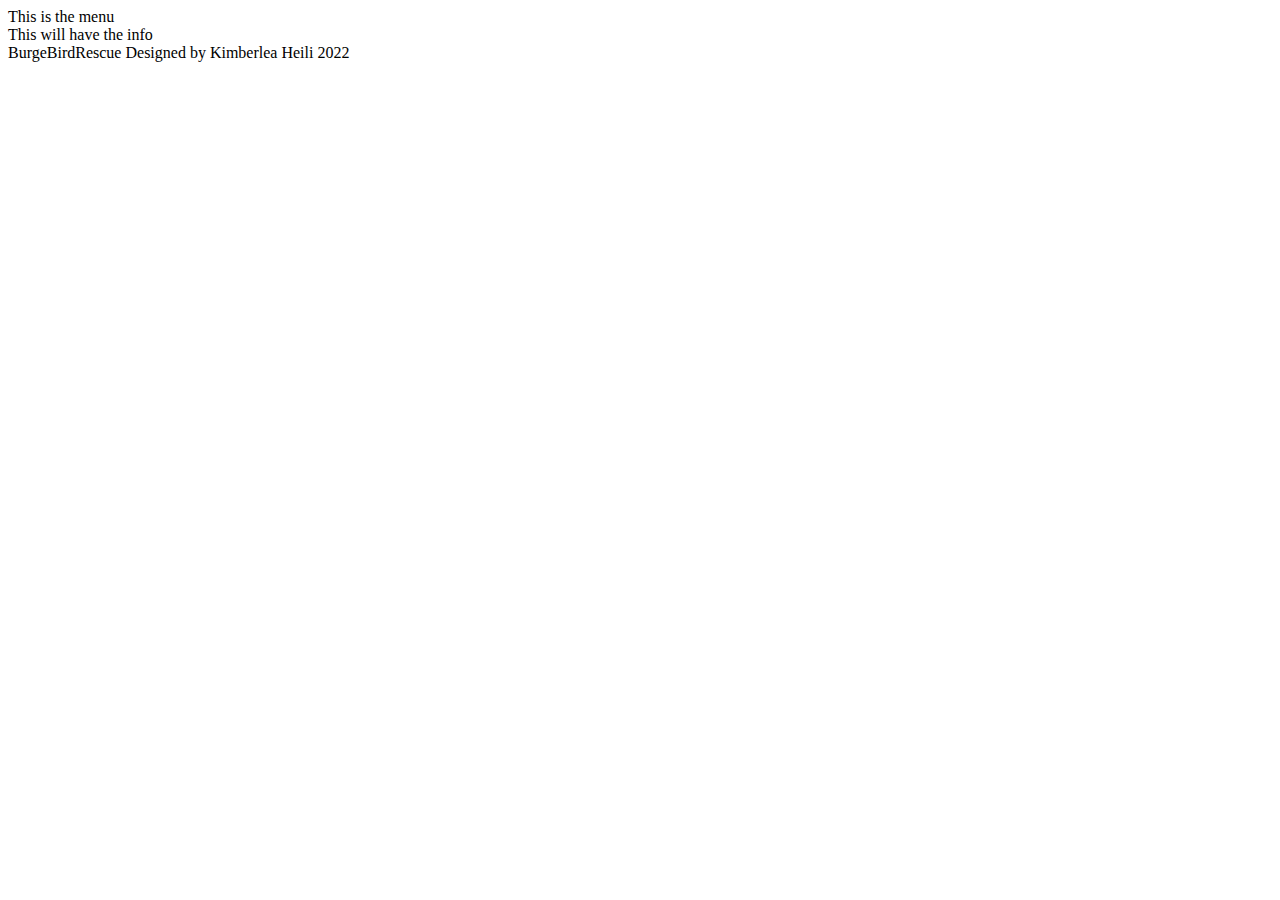
==== adoption.html @ ffa387c5 "Publish repo" ====
<!DOCTYPE html>
<html>
  <head>
    <title>Burge Bird Rescue - Adoptions</title>
    <link>
  </head>

  <body>
    <aside>
      This is the menu
    </aside>


    <main>
      This will have the info
    </main>


    <footer>
      <span>BurgeBirdRescue</span> <span>Designed by Kimberlea Heili 2022</span>
    </footer>
  </body>
</html>
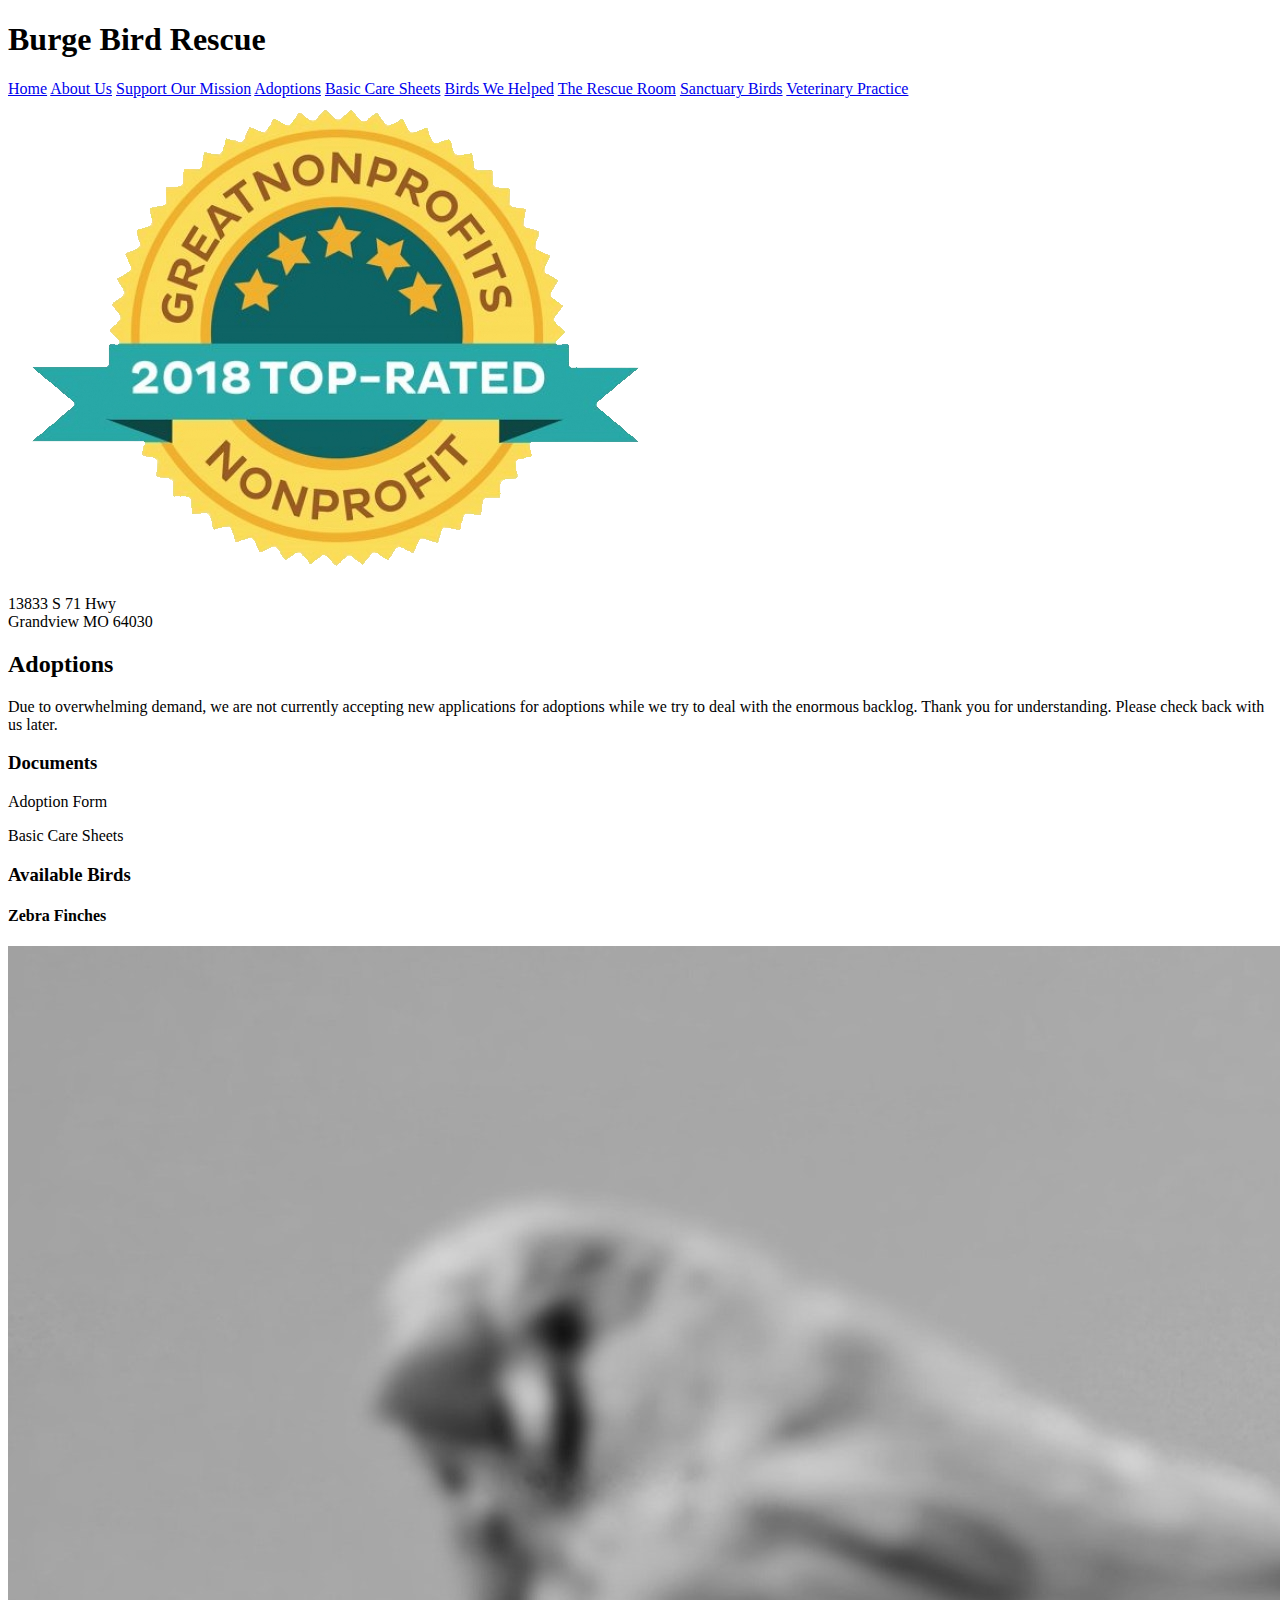
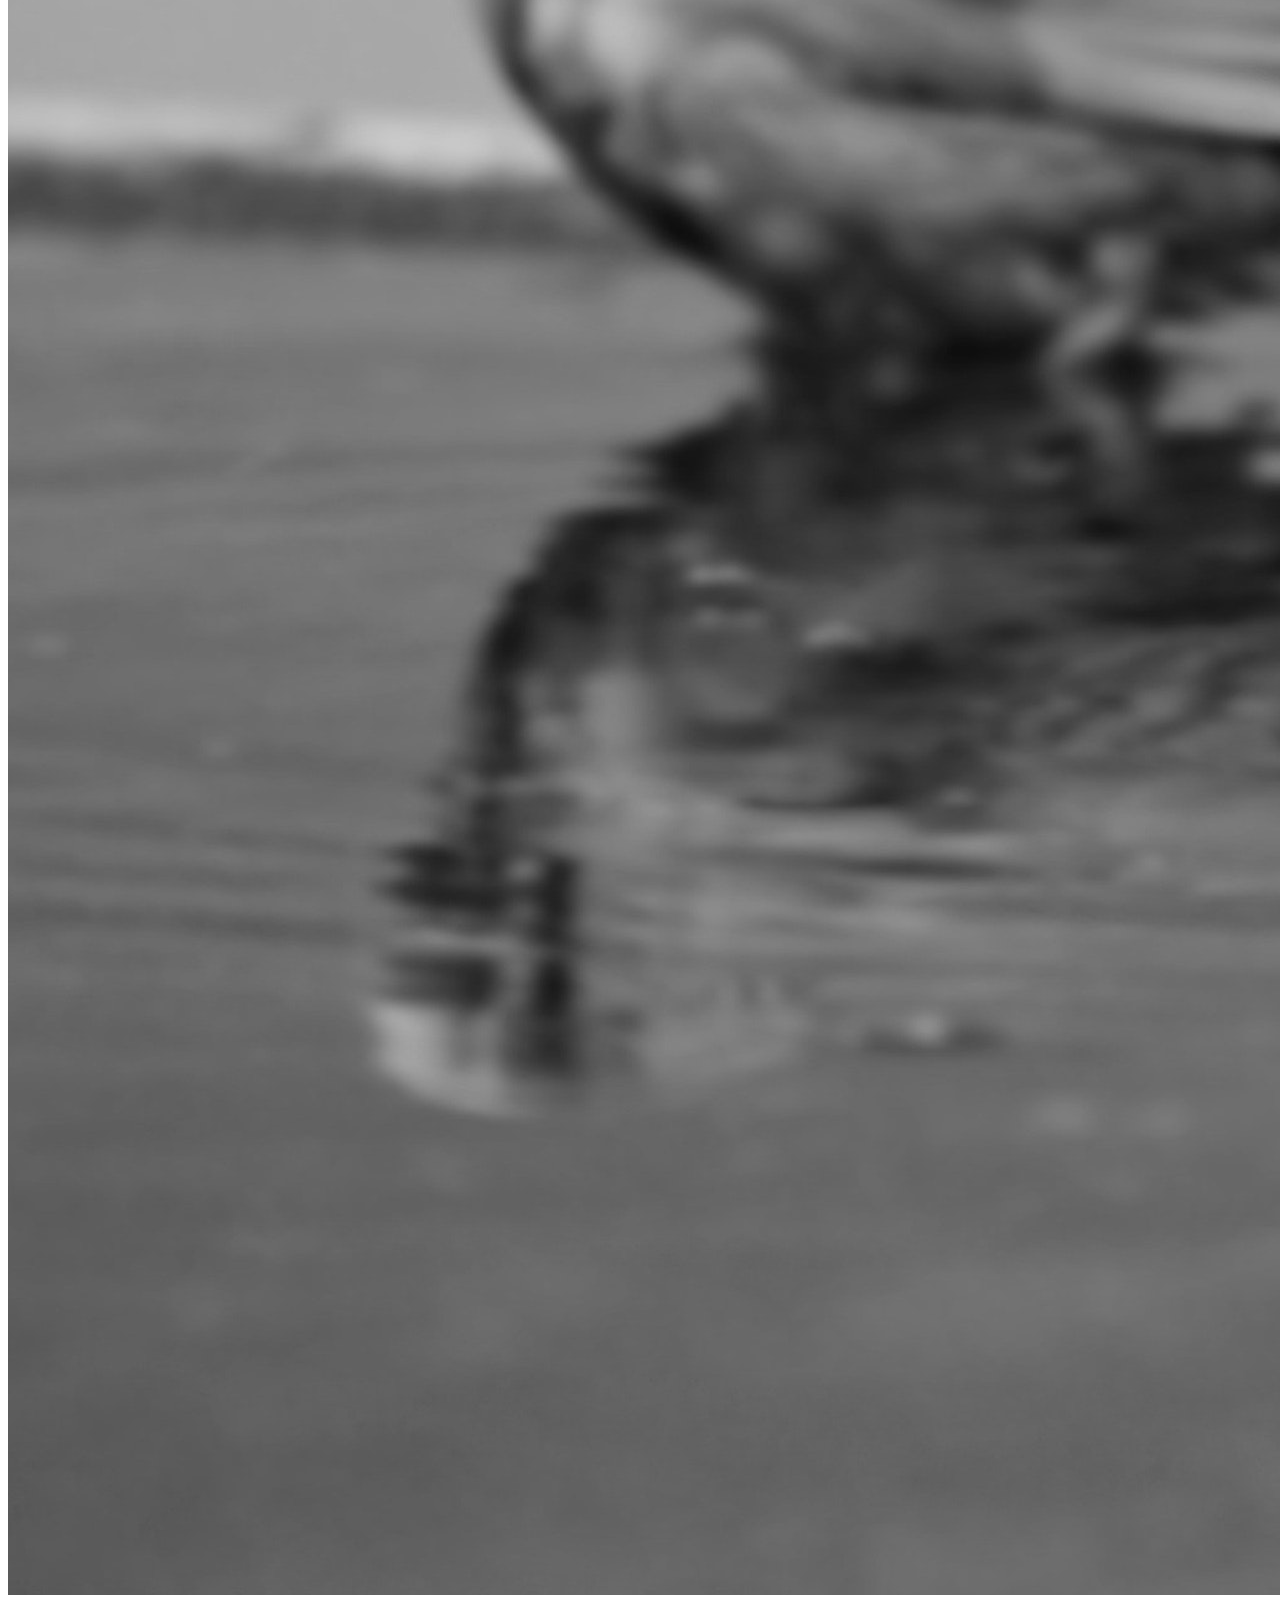
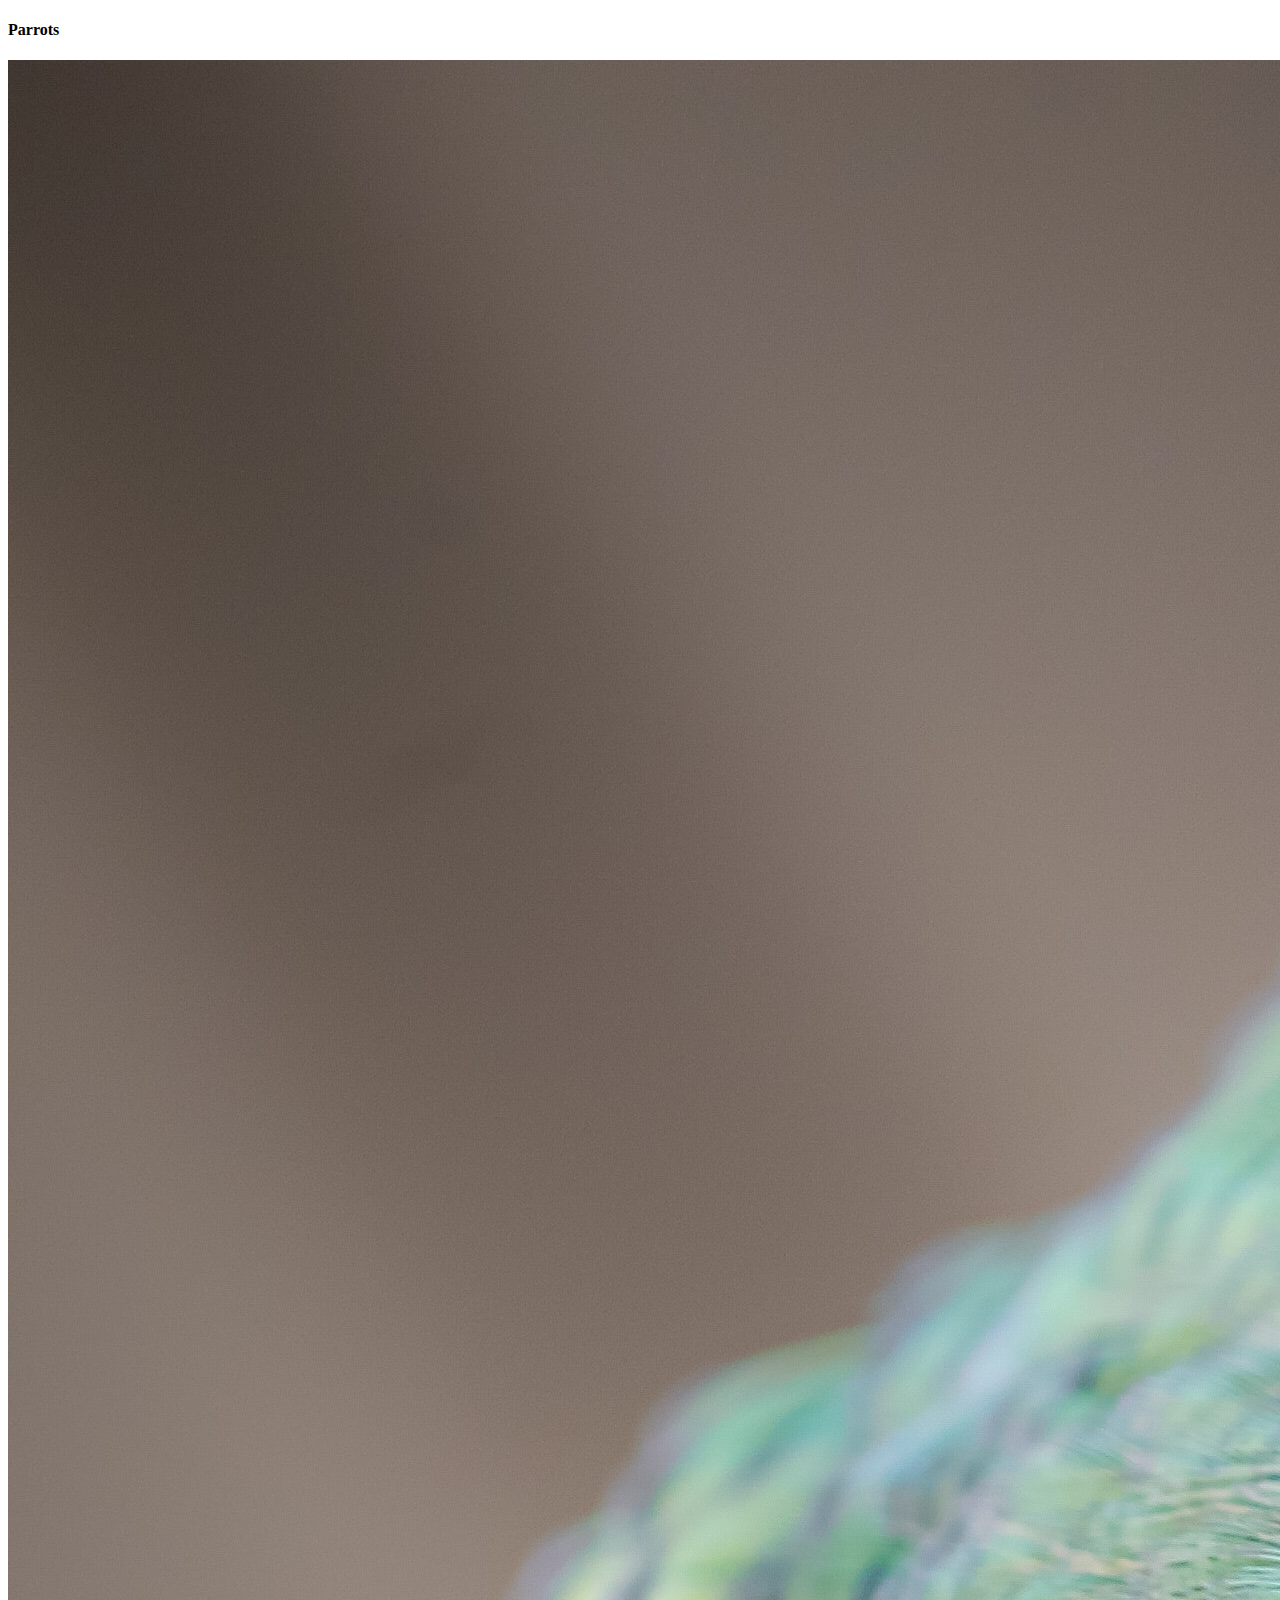
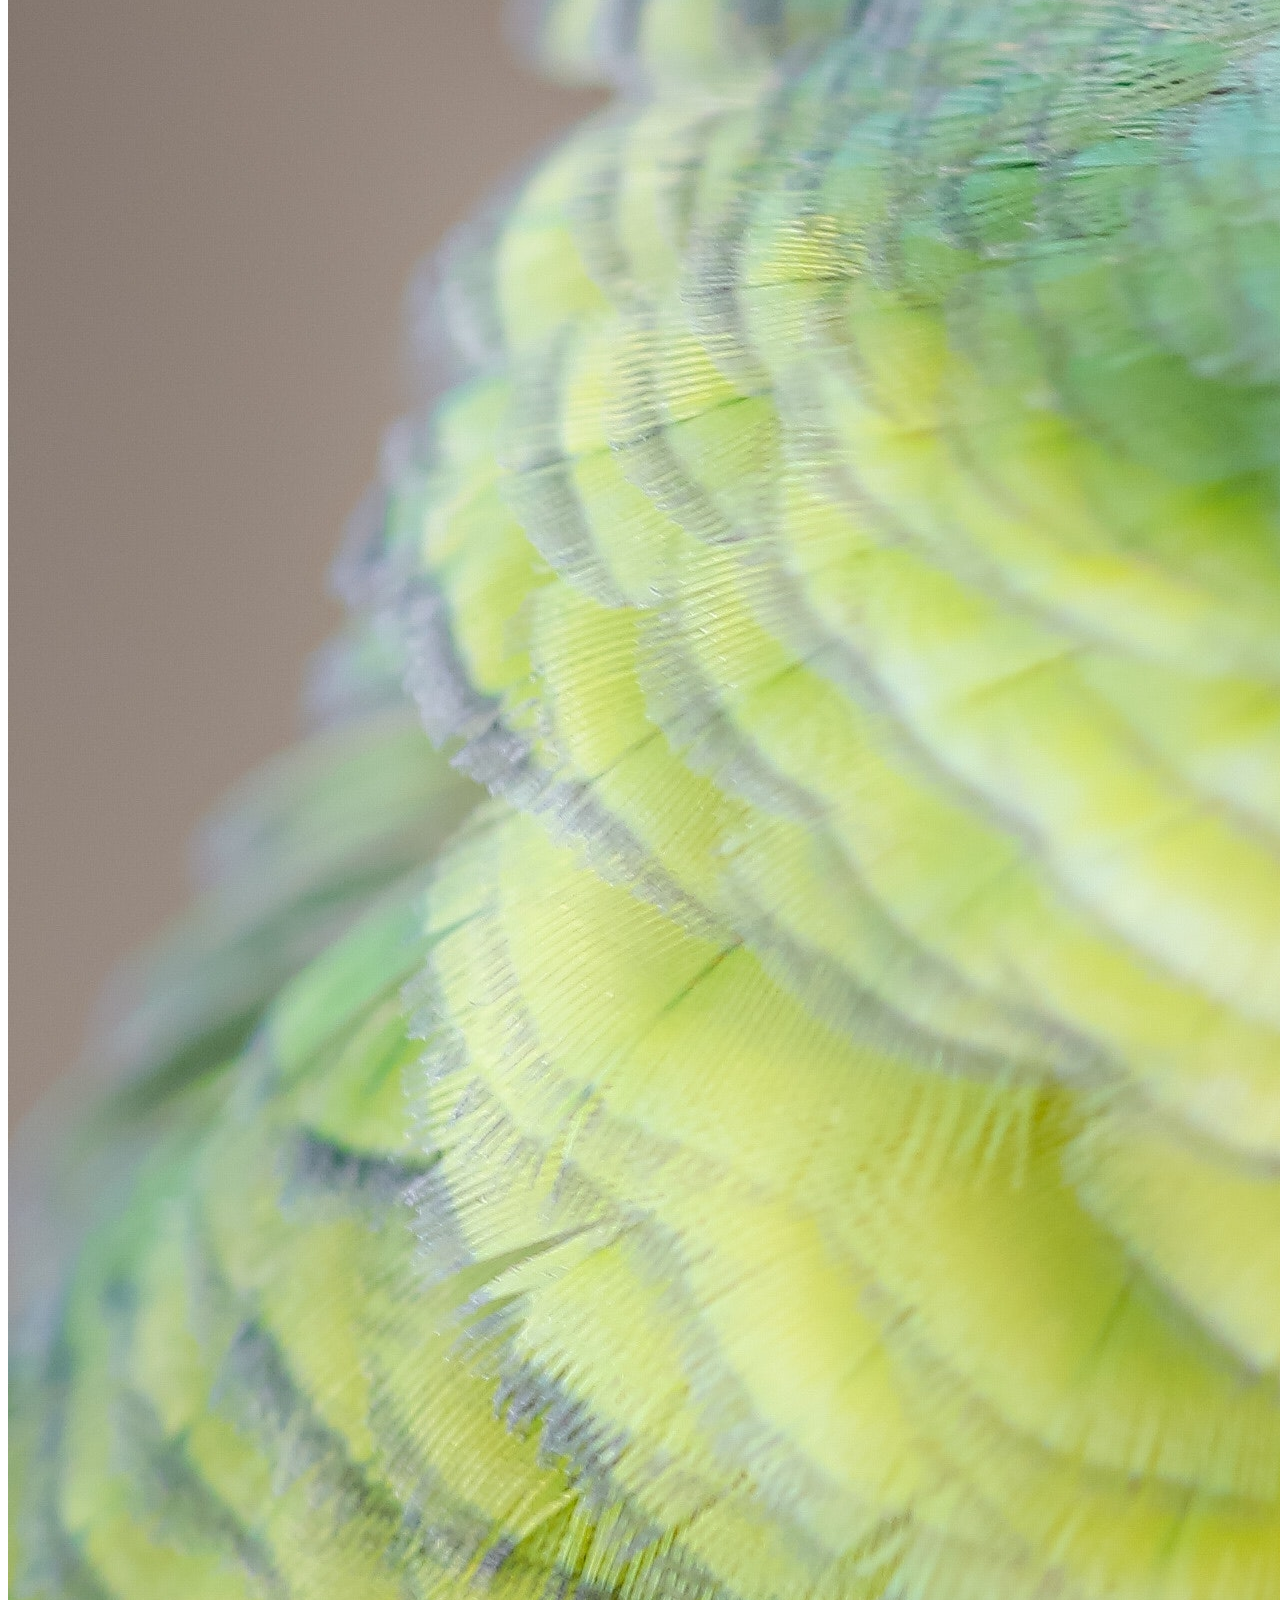
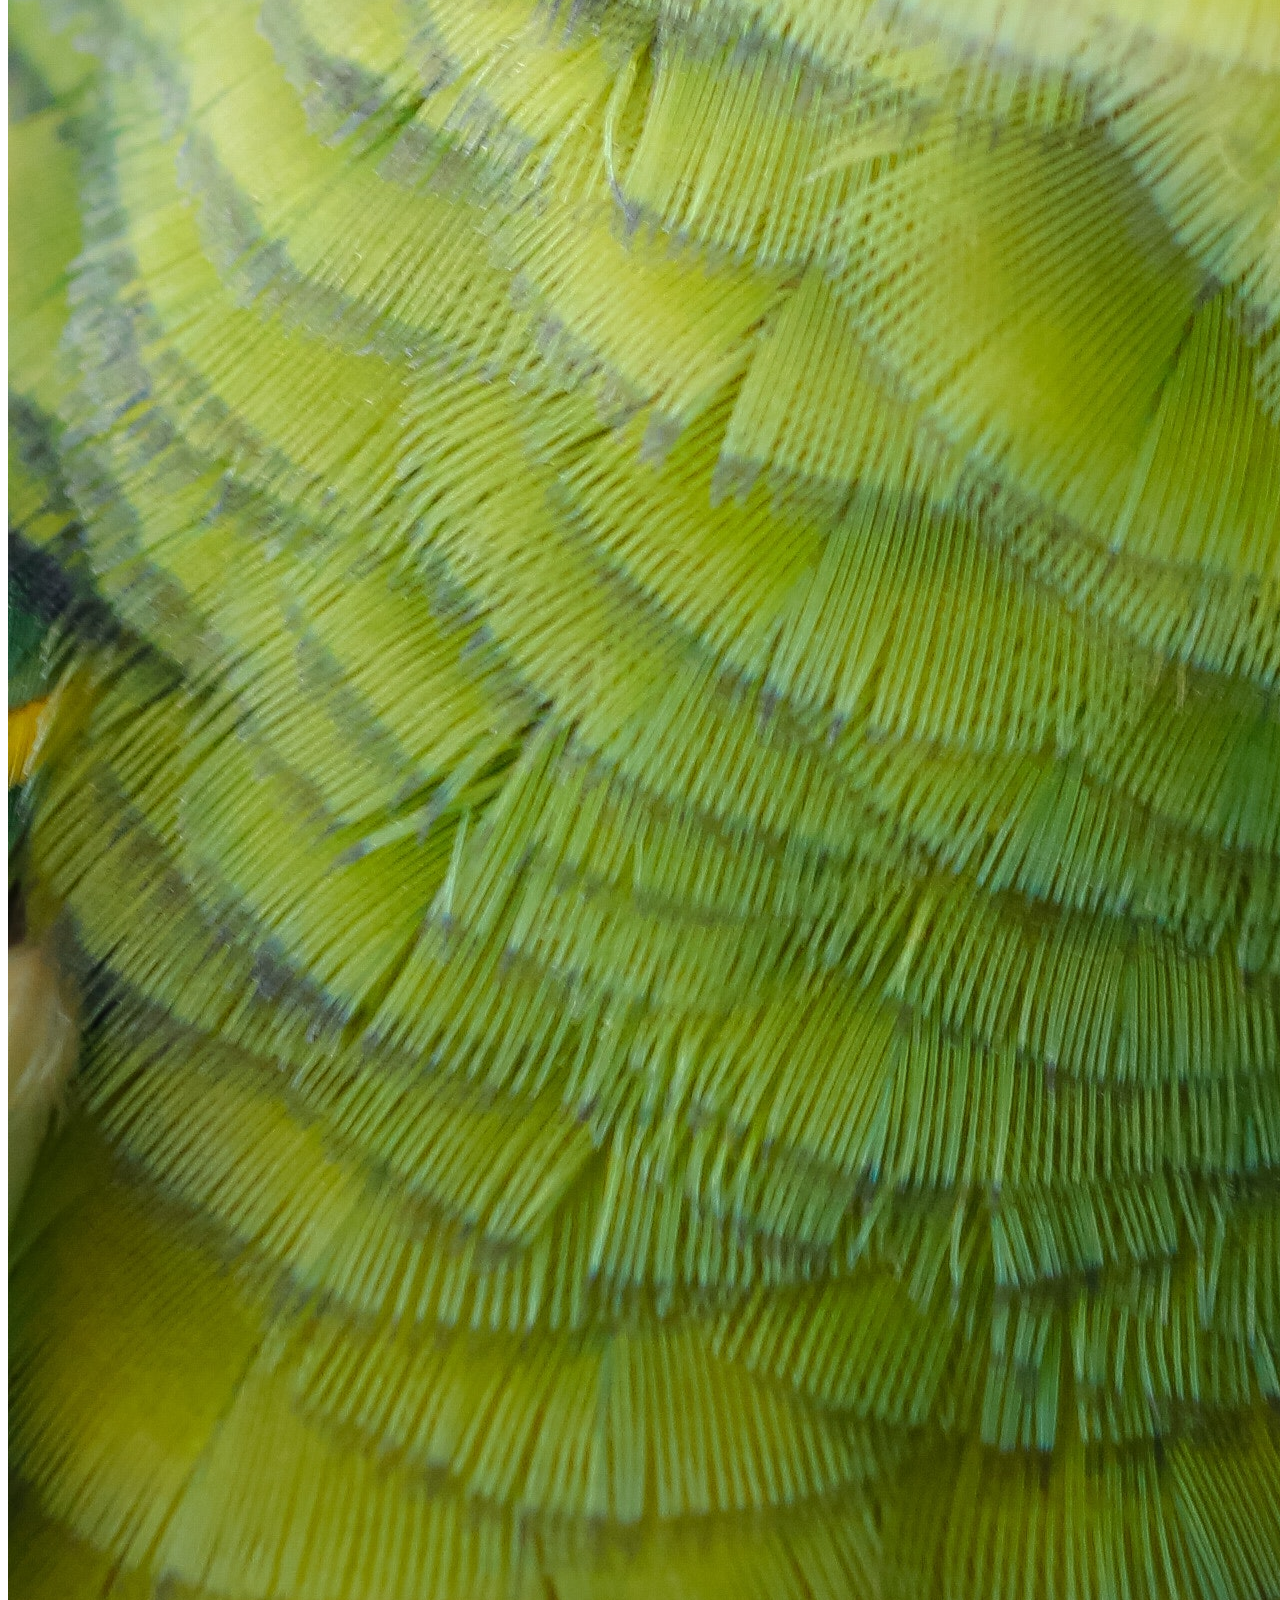
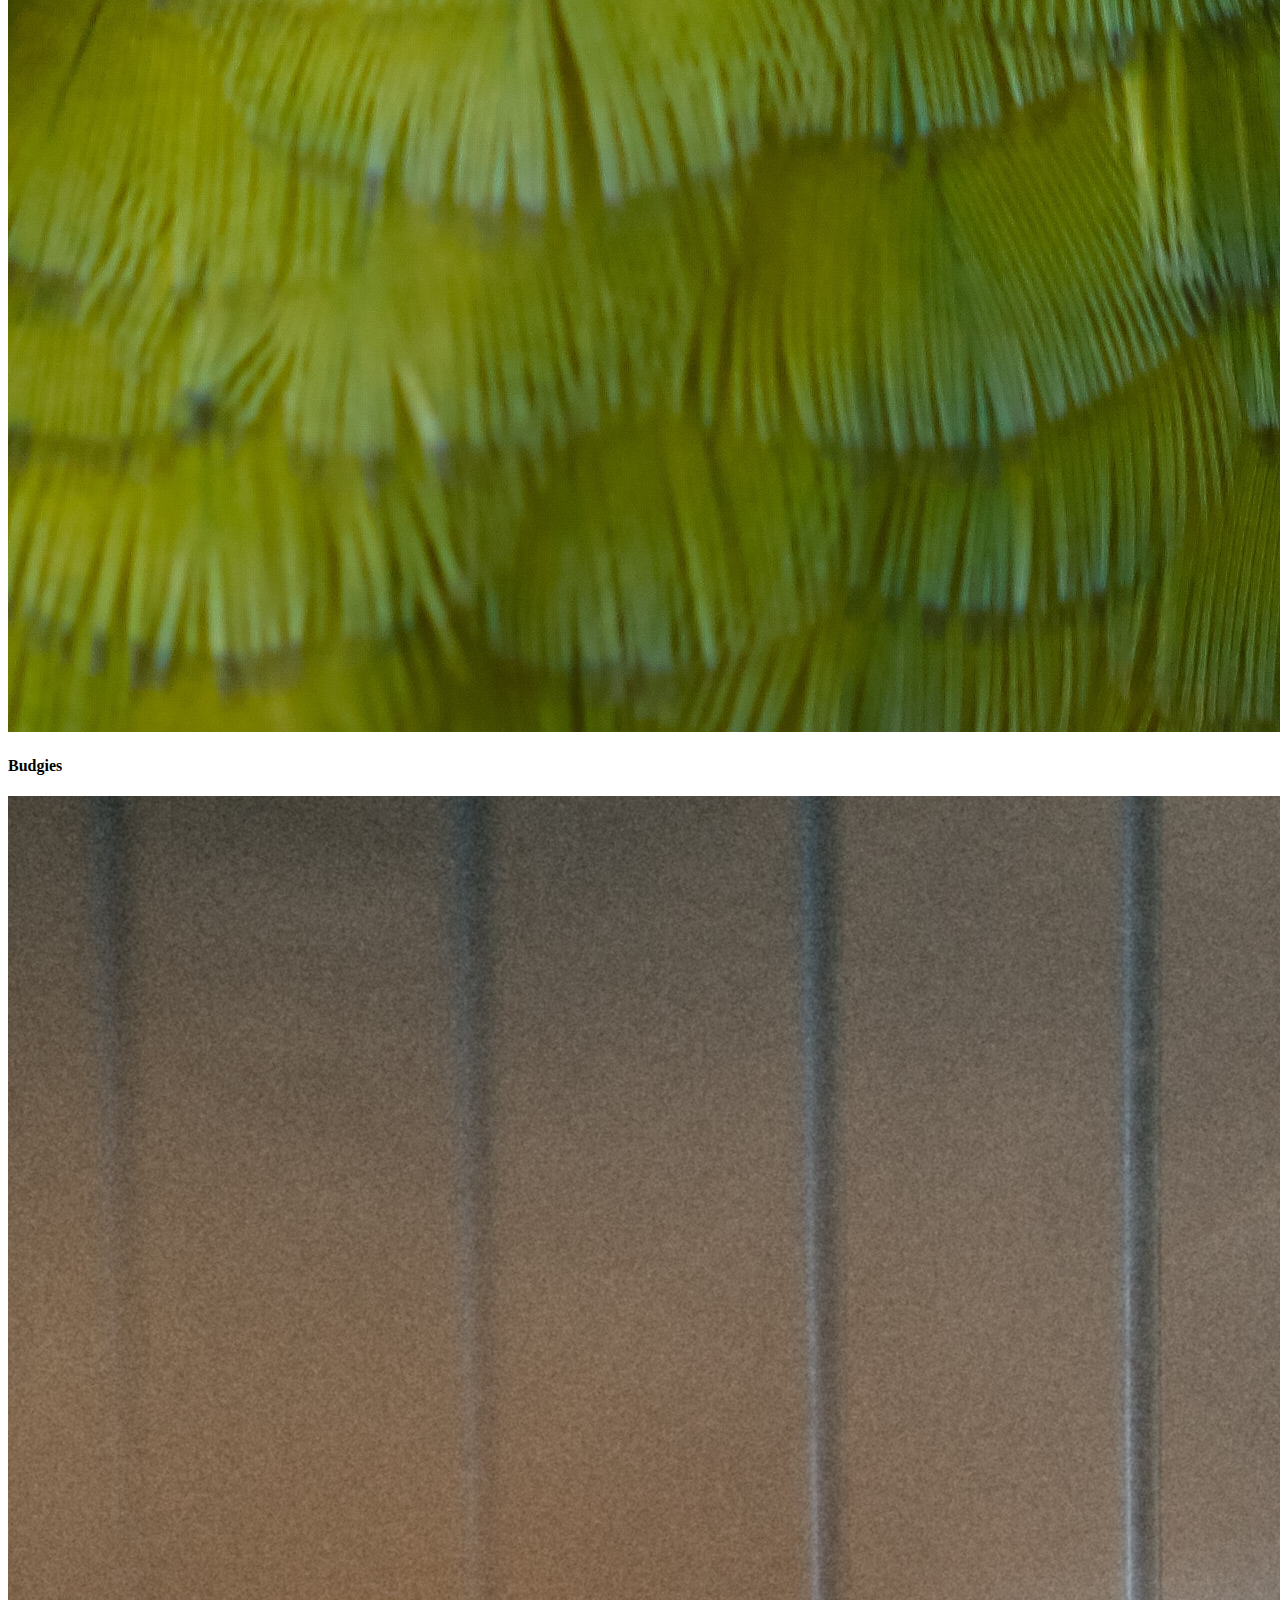
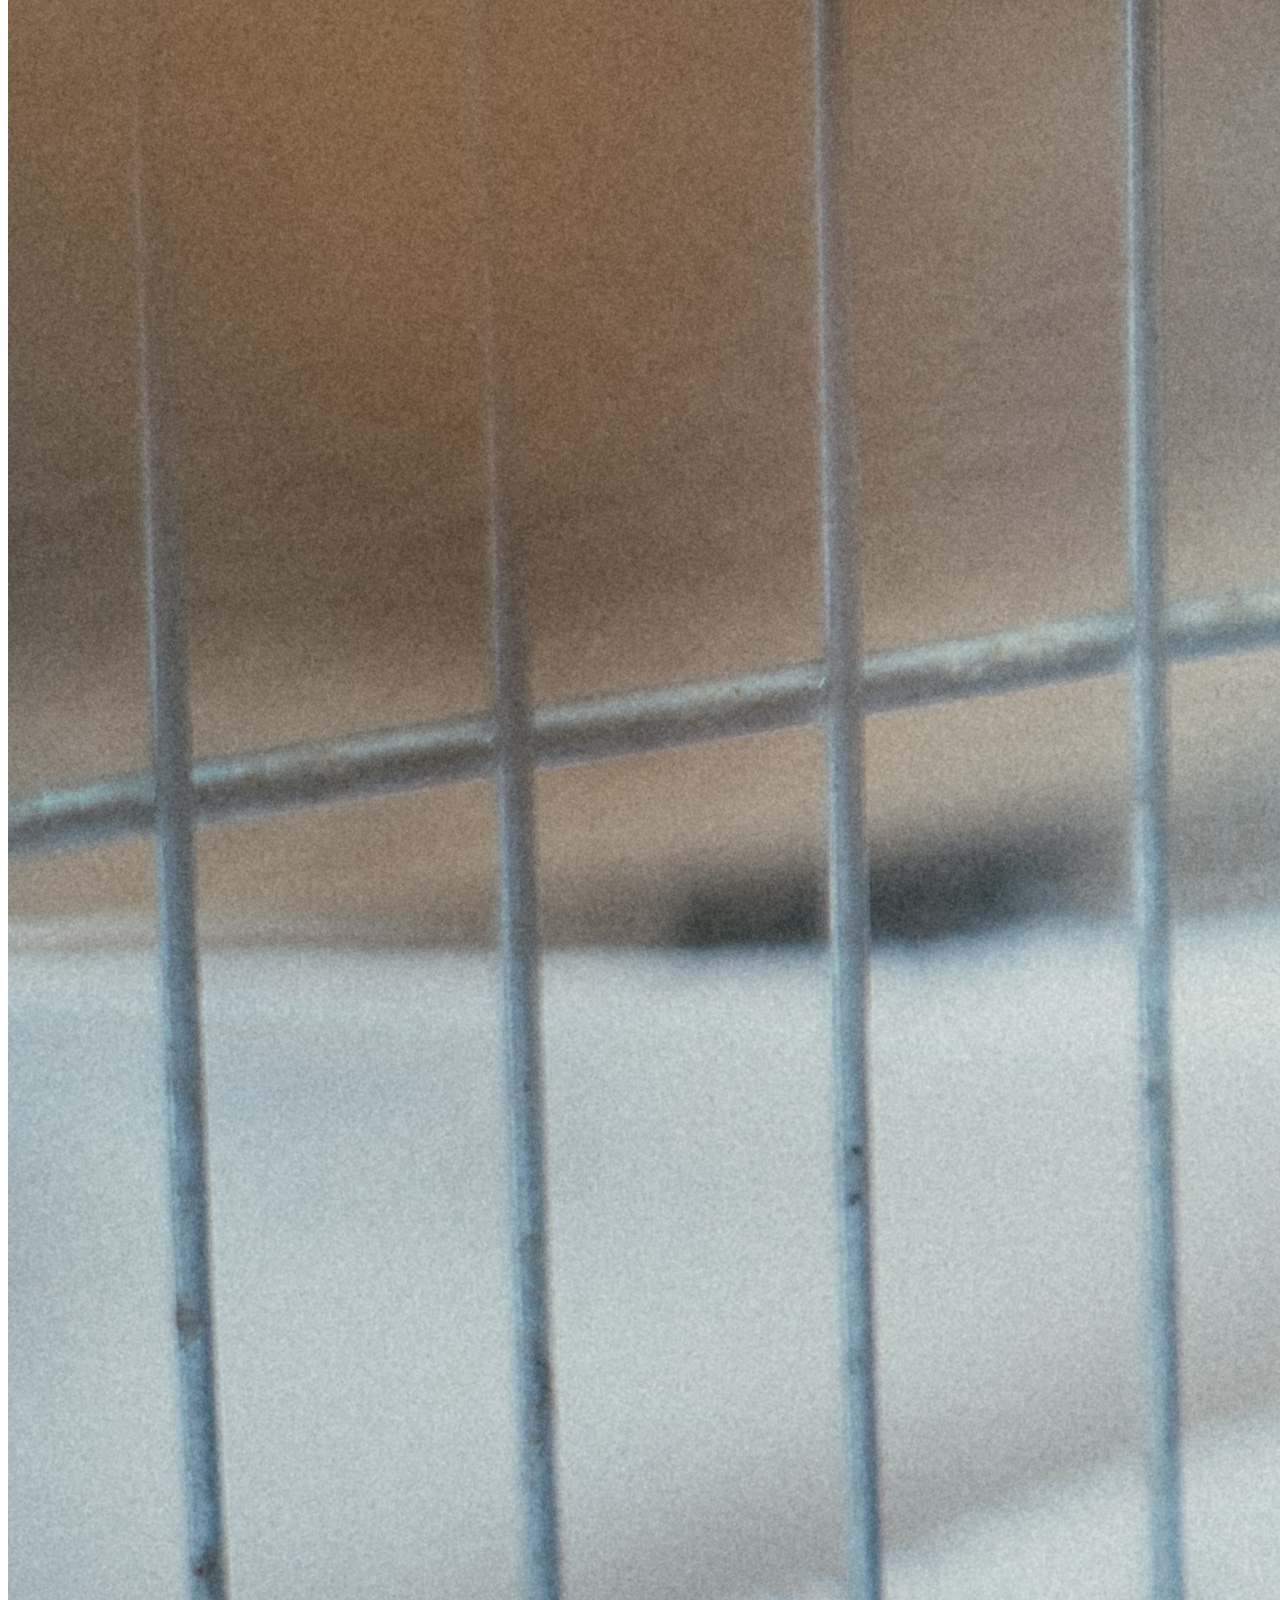
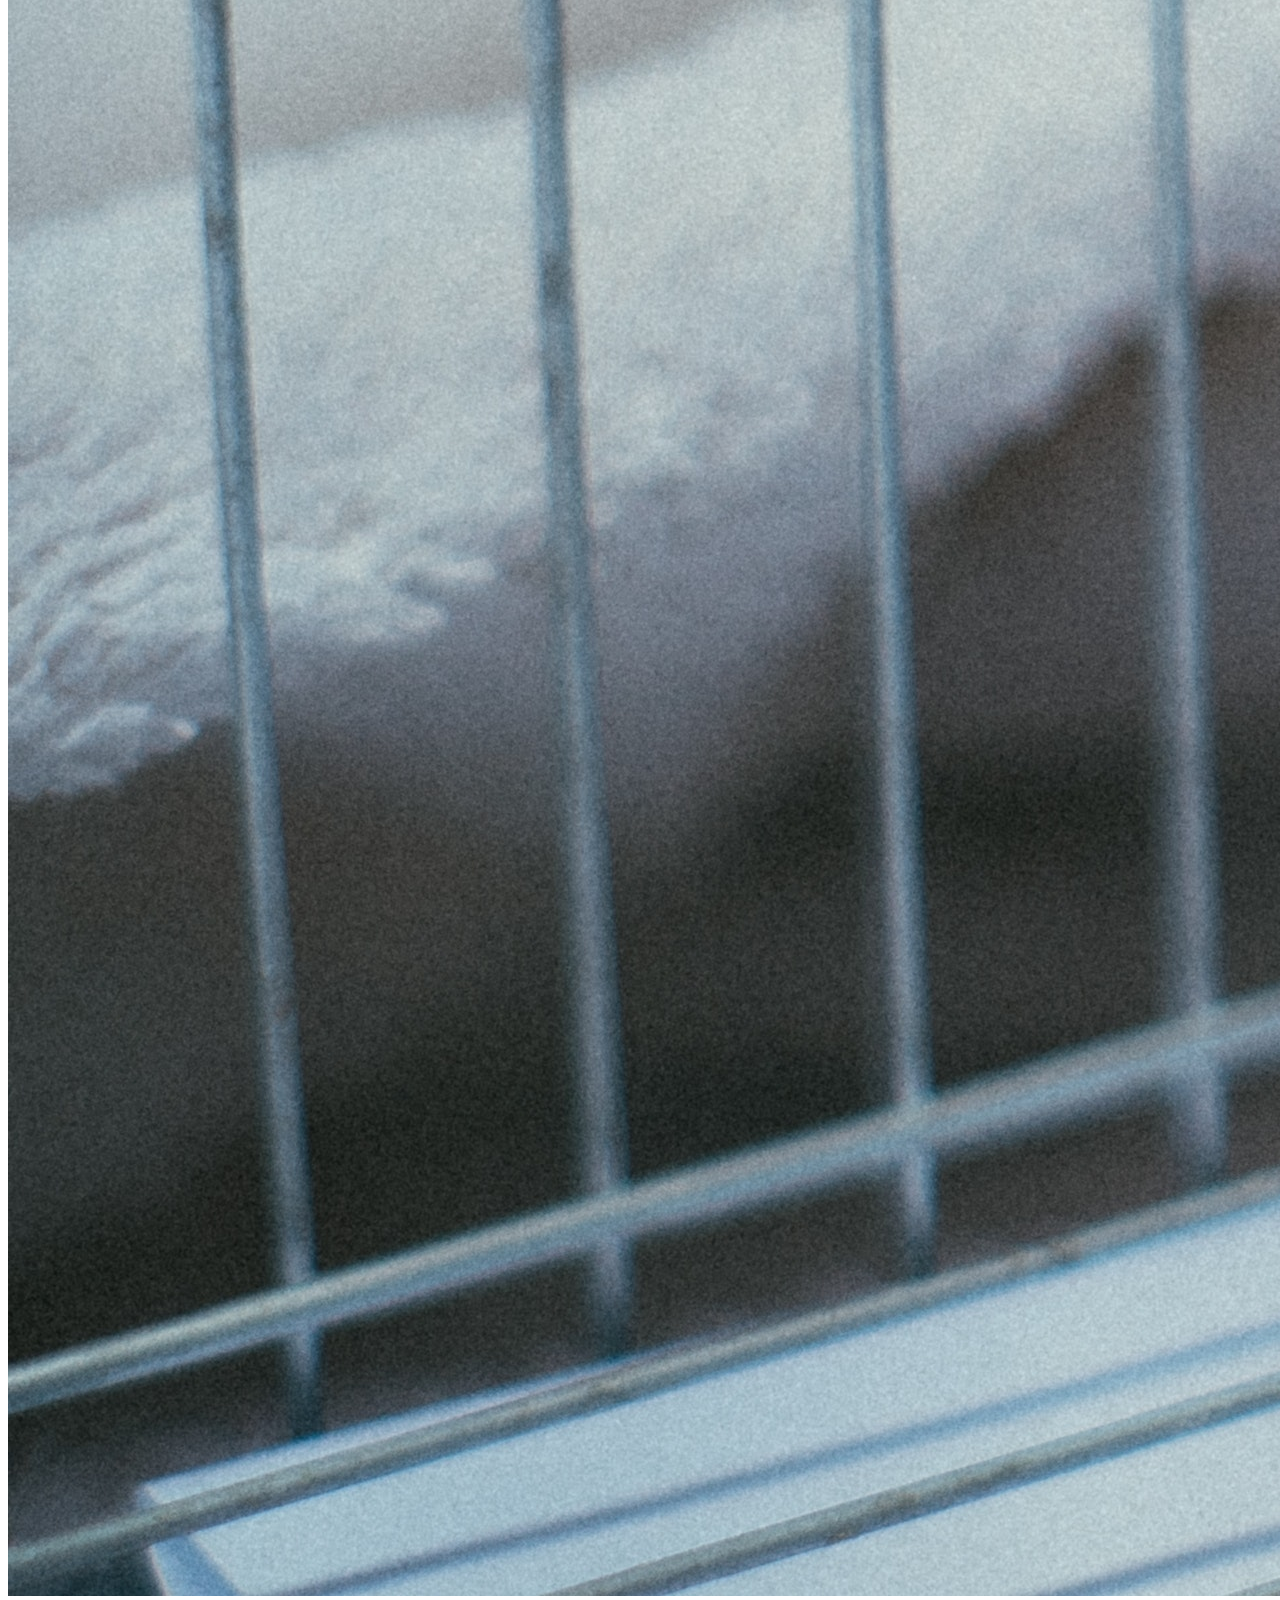
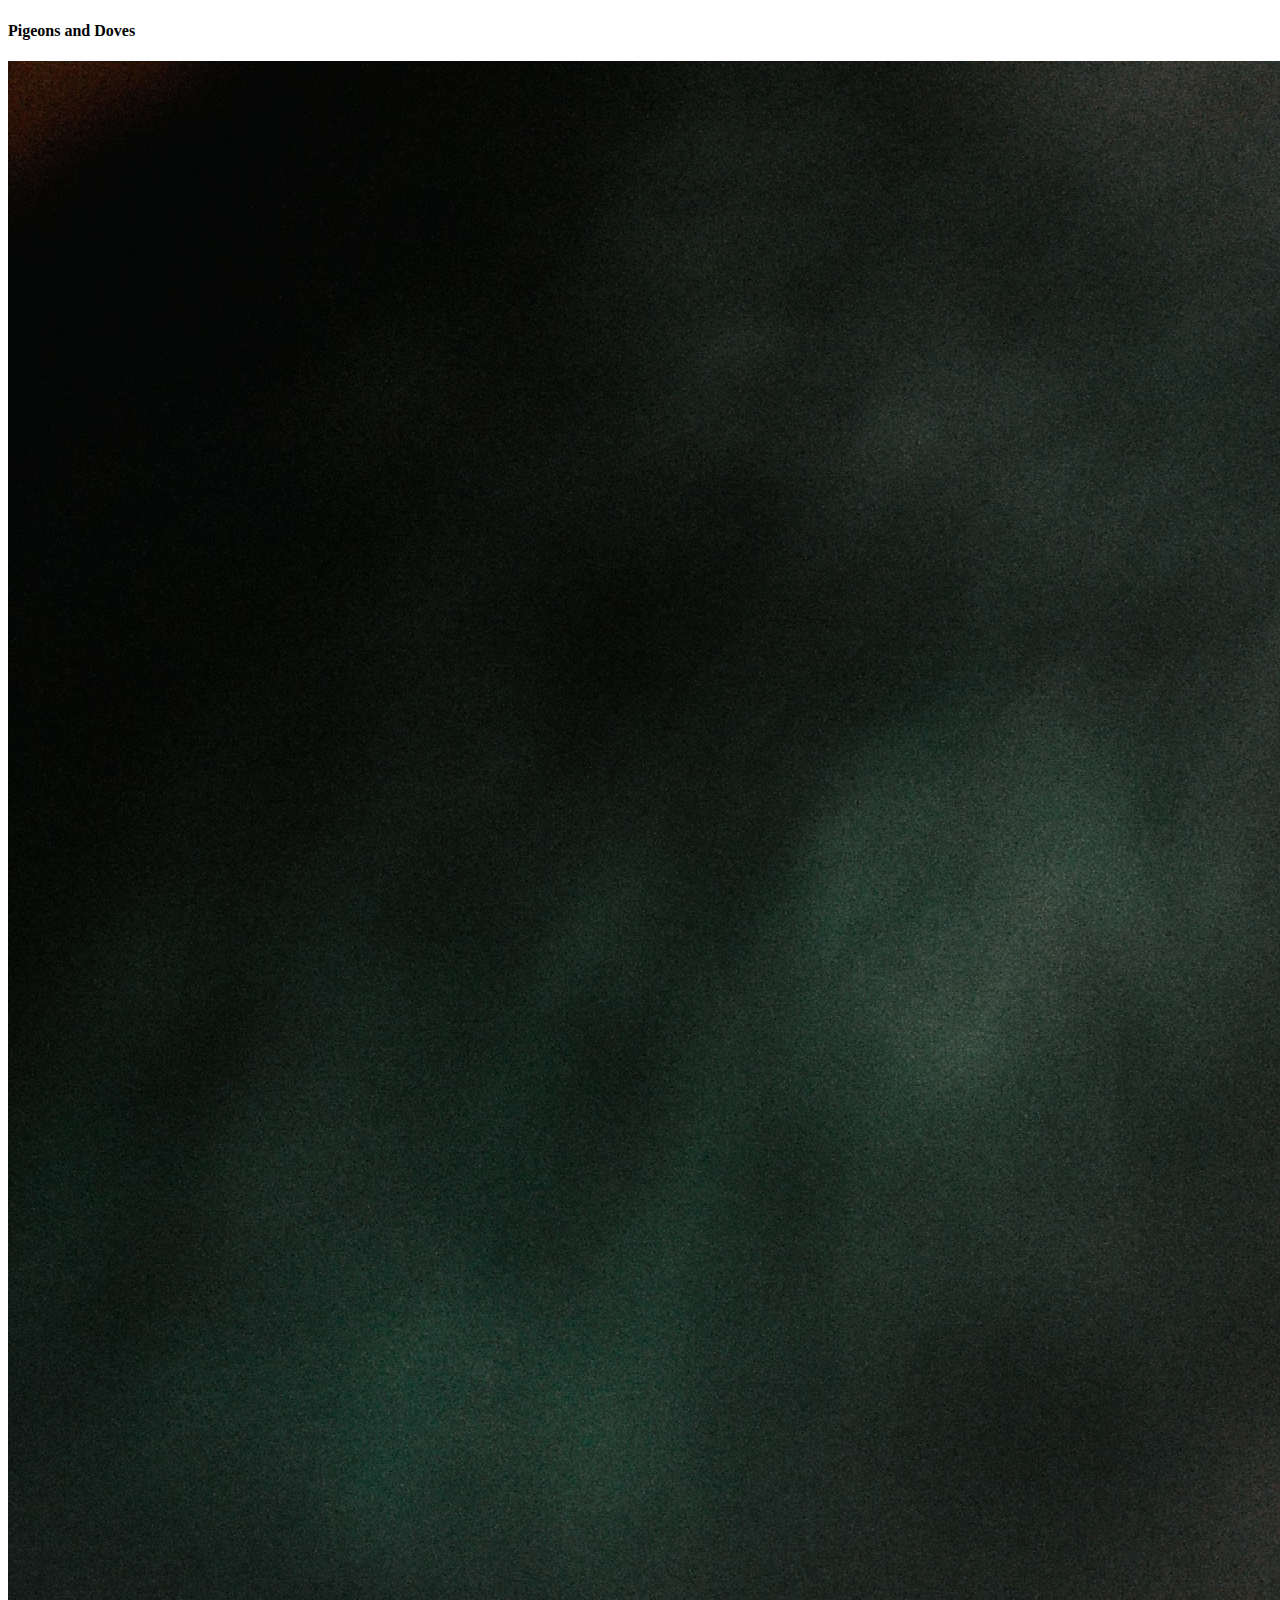
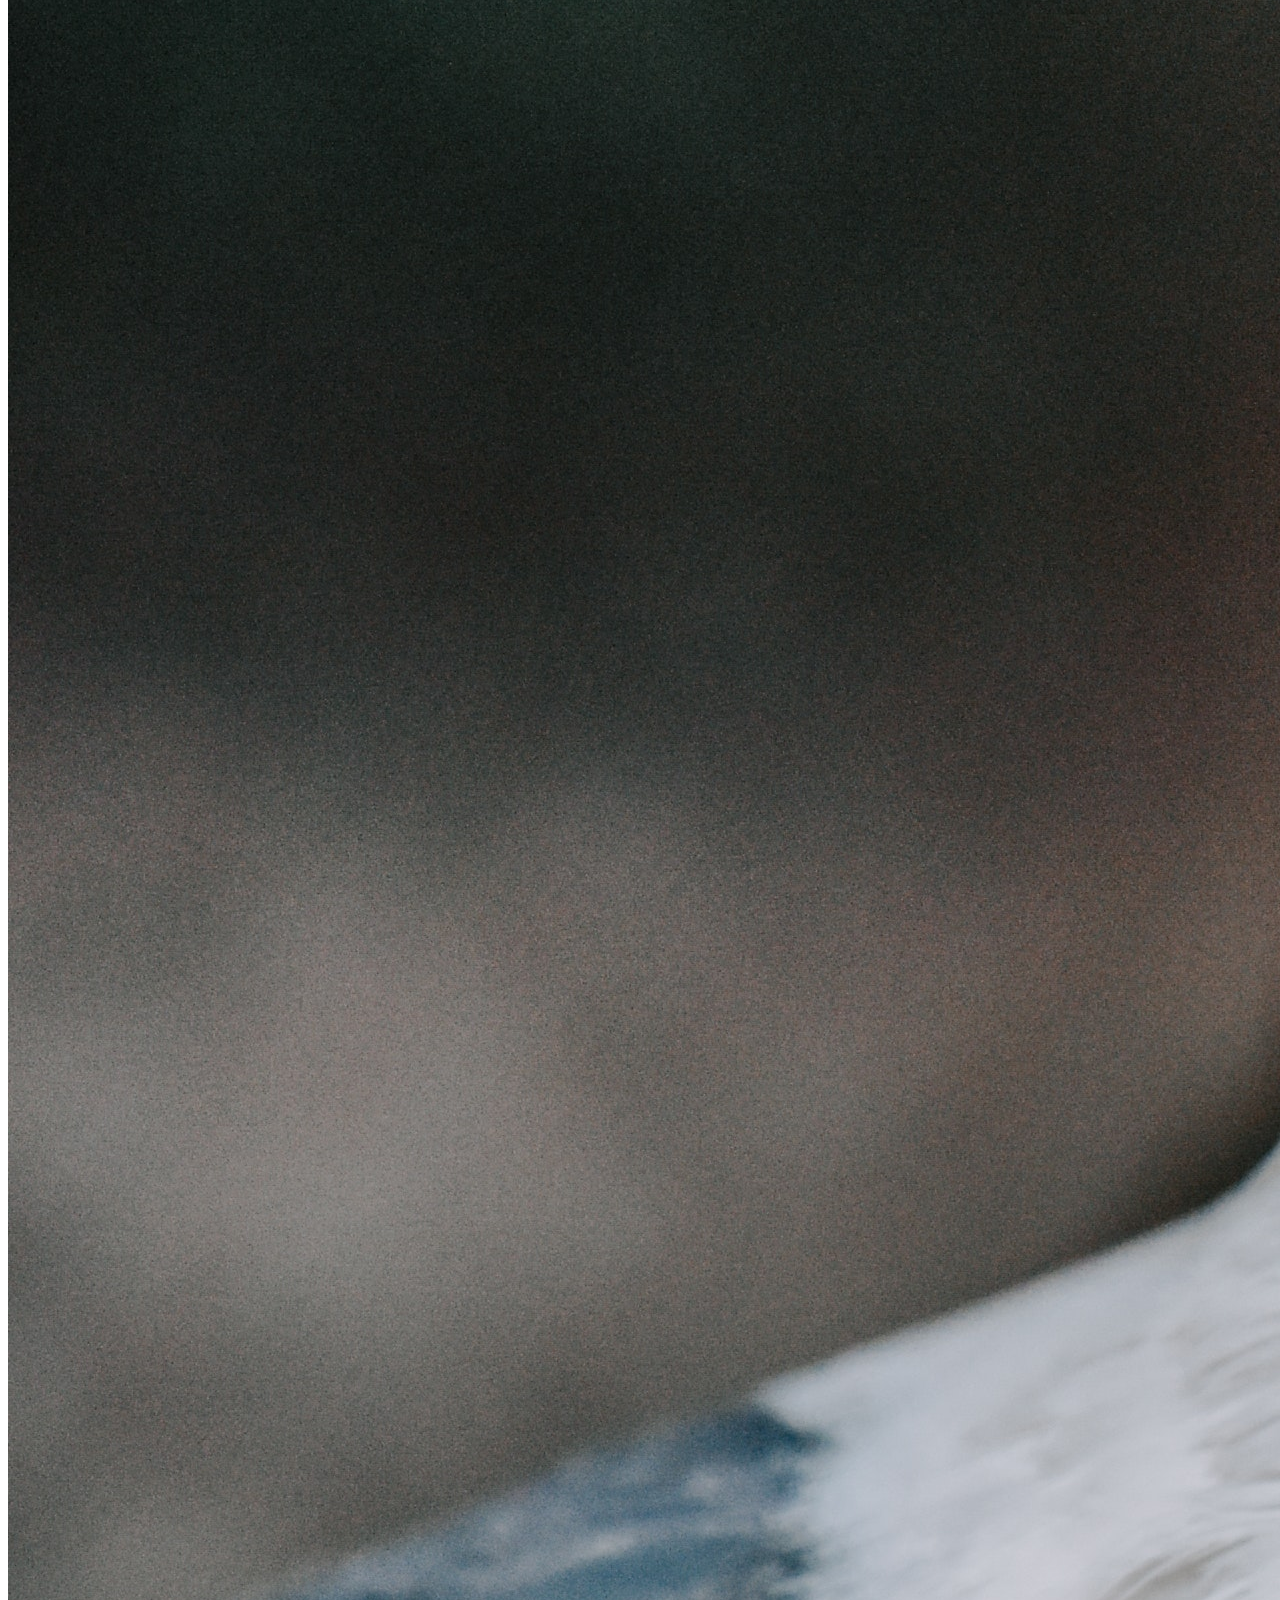
==== commit fd71a80c: "Establish all html" ====
--- a/adoption.html
+++ b/adoption.html
@@ -6,13 +6,76 @@
   </head>
 
   <body>
-    <aside>
-      This is the menu
+    <aside class="menu"> <!-- The menu/nav will be a sidebar on the left -->
+      <h1>Burge Bird Rescue</h1>
+
+      <nav> <!-- navigation -->
+        <a href="index.html">Home</a>
+        <a href="#">About Us</a>
+        <a href="support.html">Support Our Mission</a>
+        <a href="adoption.html">Adoptions</a>
+        <a href="#">Basic Care Sheets</a>
+        <a href="#">Birds We Helped</a>
+        <a href="#">The Rescue Room</a>
+        <a href="#">Sanctuary Birds</a>
+        <a href="#">Veterinary Practice</a>
+      </nav>
+
+      <!-- nonprofit button -->
+      <a href="https://greatnonprofits.org/org/burge-bird-rescue"><img src="resources/images/NonProfit2018.png"></a>
+
+      <div class="contact"> <!-- contact info -->
+        <p>13833 S 71 Hwy <br> Grandview MO 64030</p>
+      </div>
     </aside>
 
 
-    <main>
-      This will have the info
+    <!-- This heading will overlap the <main> container -->
+    <h2 class="overlap">Adoptions</h2>
+
+
+    <main> <!-- Main content -->
+      <div class="announcement"> <!-- This is the red announcement section about no more adoption applications -->
+        <p>Due to overwhelming demand, we are not currently accepting new applications for adoptions while we try 
+          to deal with the enormous backlog. Thank you for understanding. Please check back with us later.</p>
+      </div>
+
+
+      <div> <!-- This is where the downloadable files will be placed -->
+        <h3>Documents</h3>
+        <p>Adoption Form</p> <!-- File 1 -->
+        <p>Basic Care Sheets</p> <!-- File 2 -->
+      </div>
+
+
+      <h3>Available Birds</h3>
+      
+      <div class="flex-bird"> <!-- Flexbox for available birds section -->
+        <div class="bird"> <!-- Finches -->
+          <h4>Zebra Finches</h4>
+          <a href="#"><img src="resources/images/pexels-pixabay-208811.jpg"></a>
+        </div>
+
+        <div class="bird"> <!-- Parrots -->
+          <h4>Parrots</h4>
+          <a href="#"><img src="resources/images/pexels-sergio-souza-3250454.jpg"></a>
+        </div>
+
+        <div class="bird"> <!-- Budgies -->
+          <h4>Budgies</h4>
+          <a href="#"><img src="resources/images/pexels-murilo-folgosi-4062814.jpg"></a>
+        </div>
+
+        <div class="bird"> <!-- Pigeons Doves -->
+          <h4>Pigeons and Doves</h4>
+          <a href="pigeonsdoves.html"><img src="resources/images/pexels-dids-7239274.jpg"></a>
+        </div>
+
+        <div class="bird"> <!-- Cockatiels -->
+          <h4>Cockatiels</h4>
+          <a href="#"><img src="resources/images/pexels-werlley-meira-1438130.jpg"></a>
+        </div>
+      </div>
     </main>
 
 
